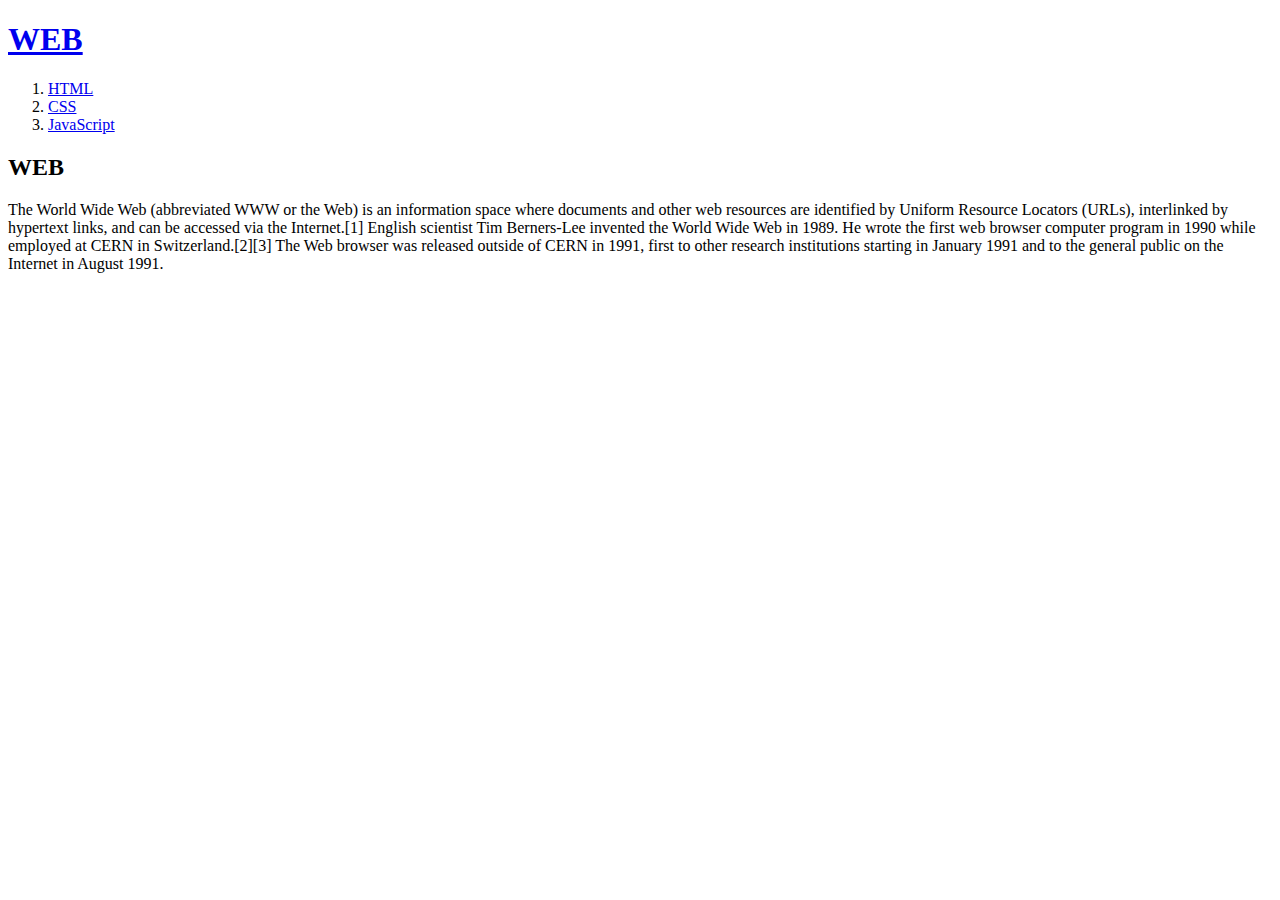
==== index.html @ e1a55344 "web1 first commit" ====
<!doctype html>
<html>
<head>
  <title>WEB1 - html</a></title>
  <meta charset="utf-8">
</head>
<body>
  <h1><a href="index.html">WEB</a></h1>
  <ol>
    <li><a href="1.html">HTML</a></li>
    <li><a href="2.html">CSS</a></li>
    <li><a href="3.html">JavaScript</a></li>
  </ol>
  <h2>WEB</h2>
  <p>The World Wide Web (abbreviated WWW or the Web) is an information space where documents and other web resources are identified by Uniform Resource Locators (URLs), interlinked by hypertext links, and can be accessed via the Internet.[1] English scientist Tim Berners-Lee invented the World Wide Web in 1989. He wrote the first web browser computer program in 1990 while employed at CERN in Switzerland.[2][3] The Web browser was released outside of CERN in 1991, first to other research institutions starting in January 1991 and to the general public on the Internet in August 1991.
  </p>
</body>
</html>
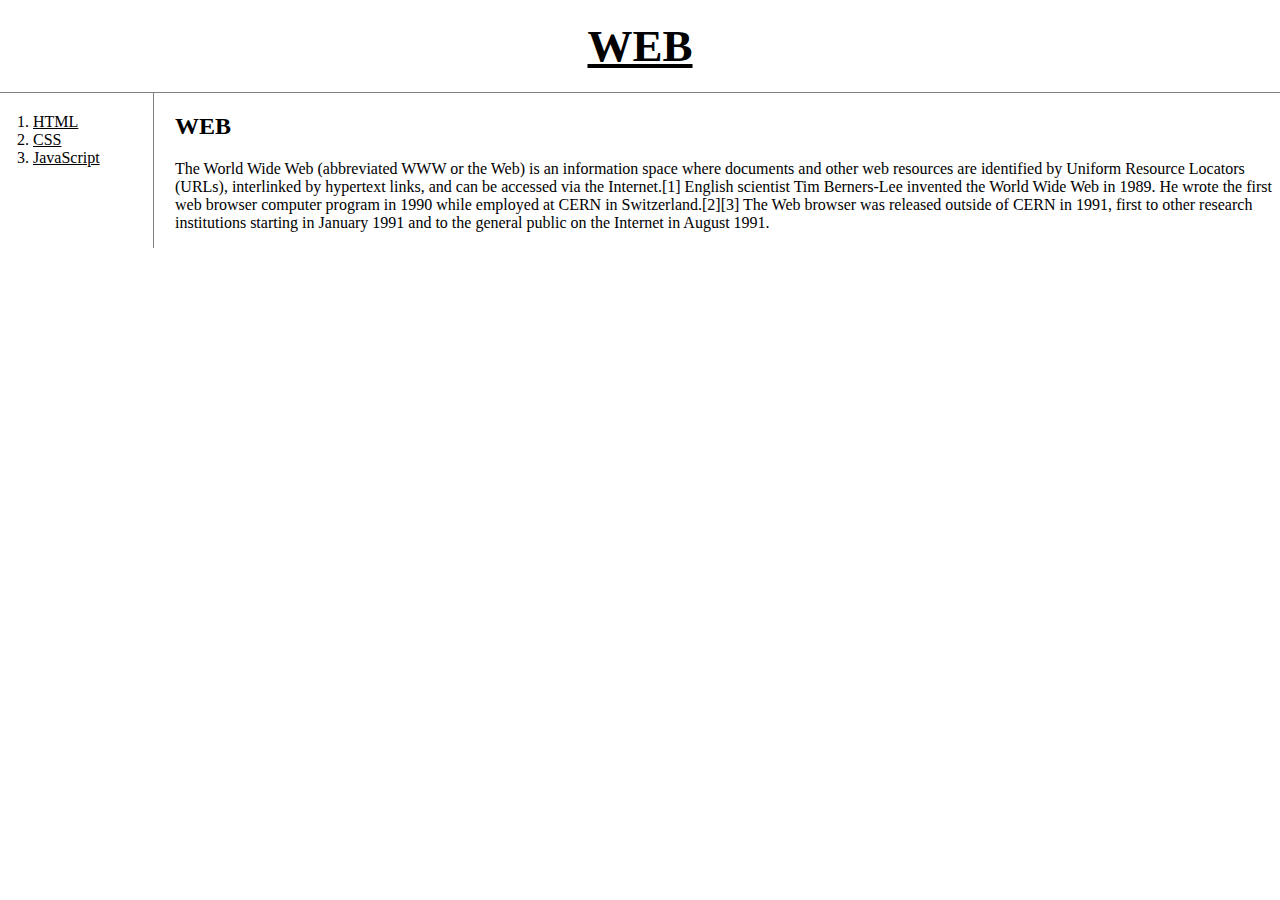
==== commit a2a66c1b: "반응형 웹페이지로 변경" ====
--- a/index.html
+++ b/index.html
@@ -3,16 +3,23 @@
 <head>
   <title>WEB1 - html</a></title>
   <meta charset="utf-8">
+  <link rel="stylesheet" href="style.css">
 </head>
 <body>
   <h1><a href="index.html">WEB</a></h1>
-  <ol>
-    <li><a href="1.html">HTML</a></li>
-    <li><a href="2.html">CSS</a></li>
-    <li><a href="3.html">JavaScript</a></li>
-  </ol>
-  <h2>WEB</h2>
-  <p>The World Wide Web (abbreviated WWW or the Web) is an information space where documents and other web resources are identified by Uniform Resource Locators (URLs), interlinked by hypertext links, and can be accessed via the Internet.[1] English scientist Tim Berners-Lee invented the World Wide Web in 1989. He wrote the first web browser computer program in 1990 while employed at CERN in Switzerland.[2][3] The Web browser was released outside of CERN in 1991, first to other research institutions starting in January 1991 and to the general public on the Internet in August 1991.
-  </p>
+  <div id="grid">
+    <ol>
+      <li><a href="1.html">HTML</a></li>
+      <li><a href="2.html">CSS</a></li>
+      <li><a href="3.html">JavaScript</a></li>
+    </ol>
+    <div id="article">
+      <h2>WEB</h2>
+      <p>
+        The World Wide Web (abbreviated WWW or the Web) is an information space where documents and other web resources are identified by Uniform Resource Locators (URLs), interlinked by hypertext links, and can be accessed via the Internet.[1] English scientist Tim Berners-Lee invented the World Wide Web in 1989. He wrote the first web browser computer program in 1990 while employed at CERN in Switzerland.[2][3] The Web browser was released outside of CERN in 1991, first to other research institutions starting in January 1991 and to the general public on the Internet in August 1991.
+      </p>
+    </div>
+  </div>
+
 </body>
 </html>
--- a/style.css
+++ b/style.css
@@ -0,0 +1,40 @@
+body{
+  margin:0;
+}
+a {
+  color:black;
+}
+h1 {
+  font-size:45px;
+  text-align: center;
+  border-bottom:1px solid gray;
+  margin:0;
+  padding:20px;
+}
+ol{
+  border-right:1px solid gray;
+  width:100px;
+  margin:0;
+  padding:20px;
+}
+#grid{
+  display: grid;
+  grid-template-columns: 150px 1fr;
+}
+#grid ol{
+  padding-left:33px;
+}
+#grid #article{
+  padding-left:25px;
+}
+@media(max-width:800px){
+  #grid{
+    display: block;
+  }
+  ol{
+    border-right:none;
+  }
+  h1 {
+    border-bottom:none;
+  }
+}
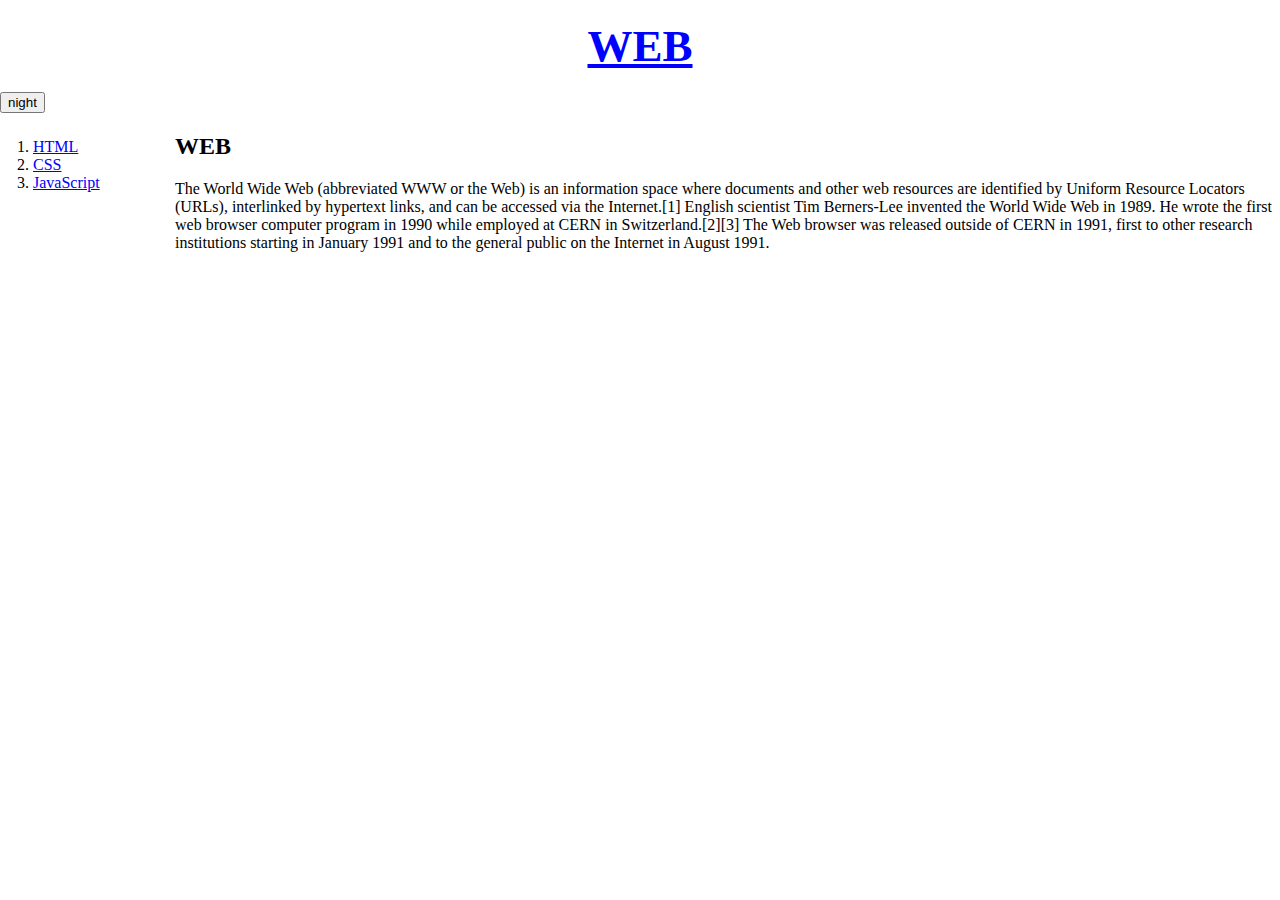
==== commit 8b776f72: "Add DayNight Mode" ====
--- a/index.html
+++ b/index.html
@@ -1,12 +1,16 @@
 <!doctype html>
 <html>
 <head>
-  <title>WEB1 - html</a></title>
+  <title>WEB1 - html</title>
   <meta charset="utf-8">
   <link rel="stylesheet" href="style.css">
+  <script src="colors.js"></script>
 </head>
 <body>
   <h1><a href="index.html">WEB</a></h1>
+    <input type="button" value="night" onclick="
+      nightDayHandler(this);
+    ">
   <div id="grid">
     <ol>
       <li><a href="1.html">HTML</a></li>
--- a/style.css
+++ b/style.css
@@ -2,20 +2,20 @@
   margin:0;
 }
 a {
-  color:black;
+  color:blue;
 }
 h1 {
   font-size:45px;
   text-align: center;
-  border-bottom:1px solid gray;
+  /*border-bottom:1px solid gray;*/
   margin:0;
   padding:20px;
 }
 ol{
-  border-right:1px solid gray;
+  /*border-right:1px solid gray;*/
   width:100px;
   margin:0;
-  padding:20px;
+  padding:25px;
 }
 #grid{
   display: grid;
